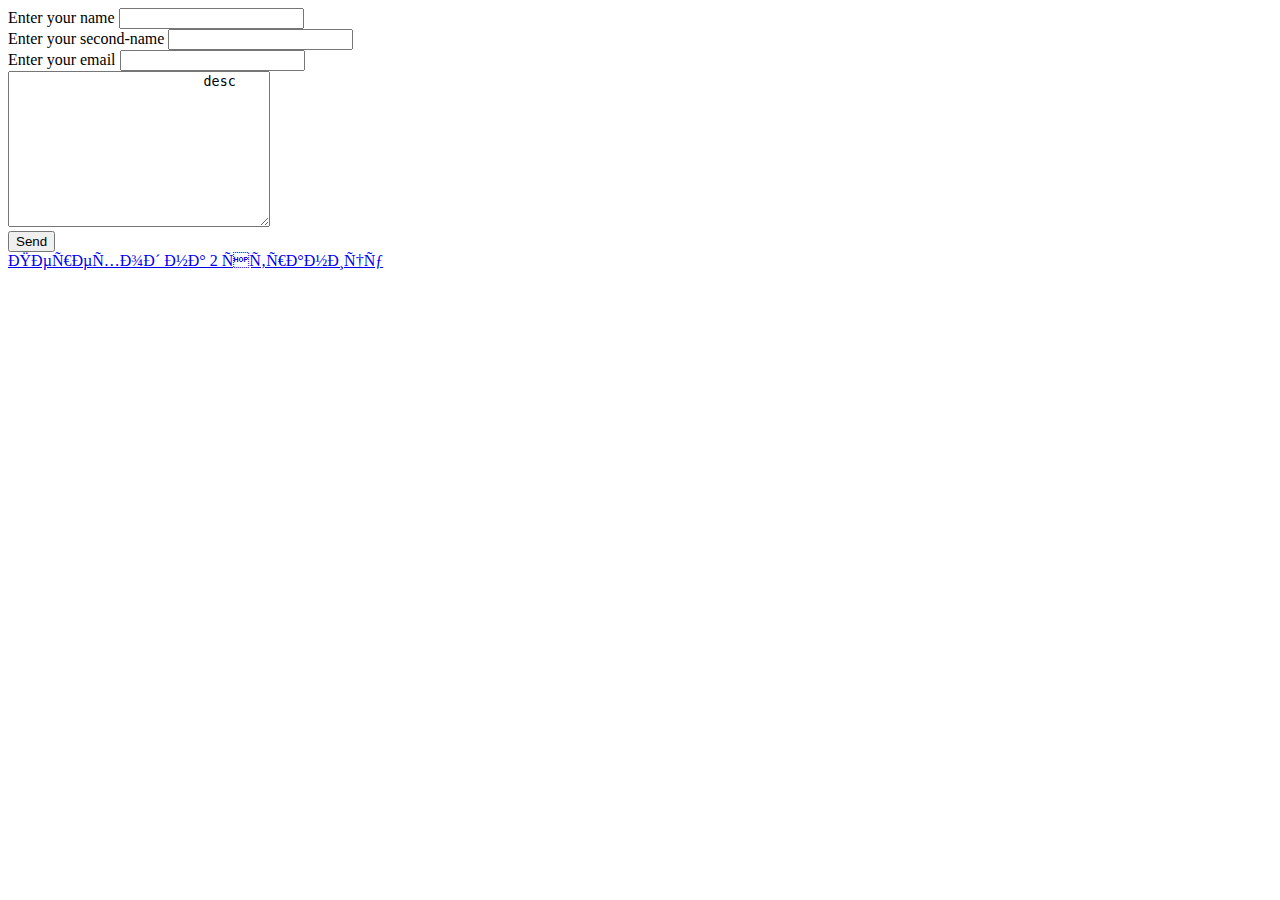
==== Lector 4/index.html @ fb9368ef "First commit" ====
<!DOCTYPE html>
<html lang="en">
    <head>
        <meta charset="UTF=8">
        <meta name="viewport" content="width=device-width, initial-scale=1.0">
        <title>Document</title>
    </head>
    <body>
        <main>
            <form action="https://httpbin.org/post">
                <div class="mb-3">
                    <label for="name"> Enter your name</label>
                    <input type="text" name="name" id="name">
                </div>
                <div class="mb-3">
                    <label for="second-name"> Enter your second-name</label>
                    <input type="text" name="second-name" id="second-name">
                </div>
                <div class="mb-3">
                    <label for="name"> Enter your email</label>
                    <input type="text" name="email" id="email">
                </div>
                <div class="mb-3">
                    <textarea name="desc" id="" cols="30" rows="10">
                        desc
                    </textarea>
                </div>
                <button type="submit"> Send</button>
            </form>
            <a href="back.php">Переход на 2 страницу</a>
        </main>
    </body>
</html>
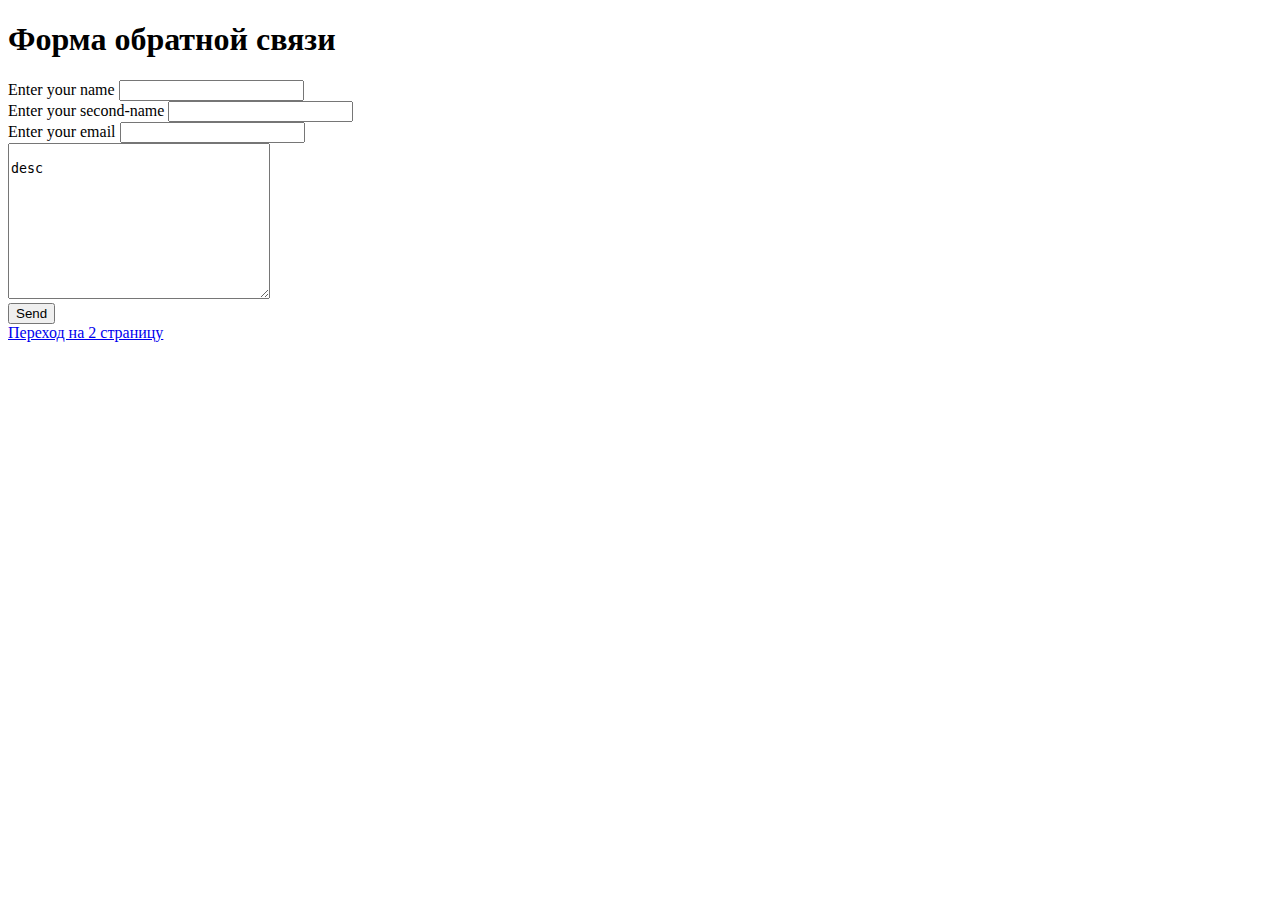
==== commit 21f11adc: "Second commit" ====
--- a/Lector 4/index.html
+++ b/Lector 4/index.html
@@ -1,33 +1,36 @@
 <!DOCTYPE html>
 <html lang="en">
     <head>
-        <meta charset="UTF=8">
+        <meta charset="UTF-8">
         <meta name="viewport" content="width=device-width, initial-scale=1.0">
         <title>Document</title>
     </head>
     <body>
         <main>
-            <form action="https://httpbin.org/post">
-                <div class="mb-3">
-                    <label for="name"> Enter your name</label>
-                    <input type="text" name="name" id="name">
-                </div>
-                <div class="mb-3">
-                    <label for="second-name"> Enter your second-name</label>
-                    <input type="text" name="second-name" id="second-name">
-                </div>
-                <div class="mb-3">
-                    <label for="name"> Enter your email</label>
-                    <input type="text" name="email" id="email">
-                </div>
-                <div class="mb-3">
-                    <textarea name="desc" id="" cols="30" rows="10">
-                        desc
-                    </textarea>
-                </div>
-                <button type="submit"> Send</button>
-            </form>
-            <a href="back.php">Переход на 2 страницу</a>
+            <div class="container">
+                <form action="https://httpbin.org/post" method="post">
+                    <h1> Форма обратной связи</h1>
+                    <div class="mb-3">
+                        <label for="name"> Enter your name</label>
+                        <input type="text" name="name" id="name">
+                    </div>
+                    <div class="mb-3">
+                        <label for="second-name"> Enter your second-name</label>
+                        <input type="text" name="second-name" id="second-name">
+                    </div>
+                    <div class="mb-3">
+                        <label for="name"> Enter your email</label>
+                        <input type="text" name="email" id="email">
+                    </div>
+                    <div class="mb-3">
+                        <textarea name="desc" id="" cols="30" rows="10">
+                            desc
+                        </textarea>
+                    </div>
+                    <button type="submit"> Send</button>
+                </form>
+                <a href="back.php">Переход на 2 страницу</a>
+            </div>
         </main>
     </body>
 </html>